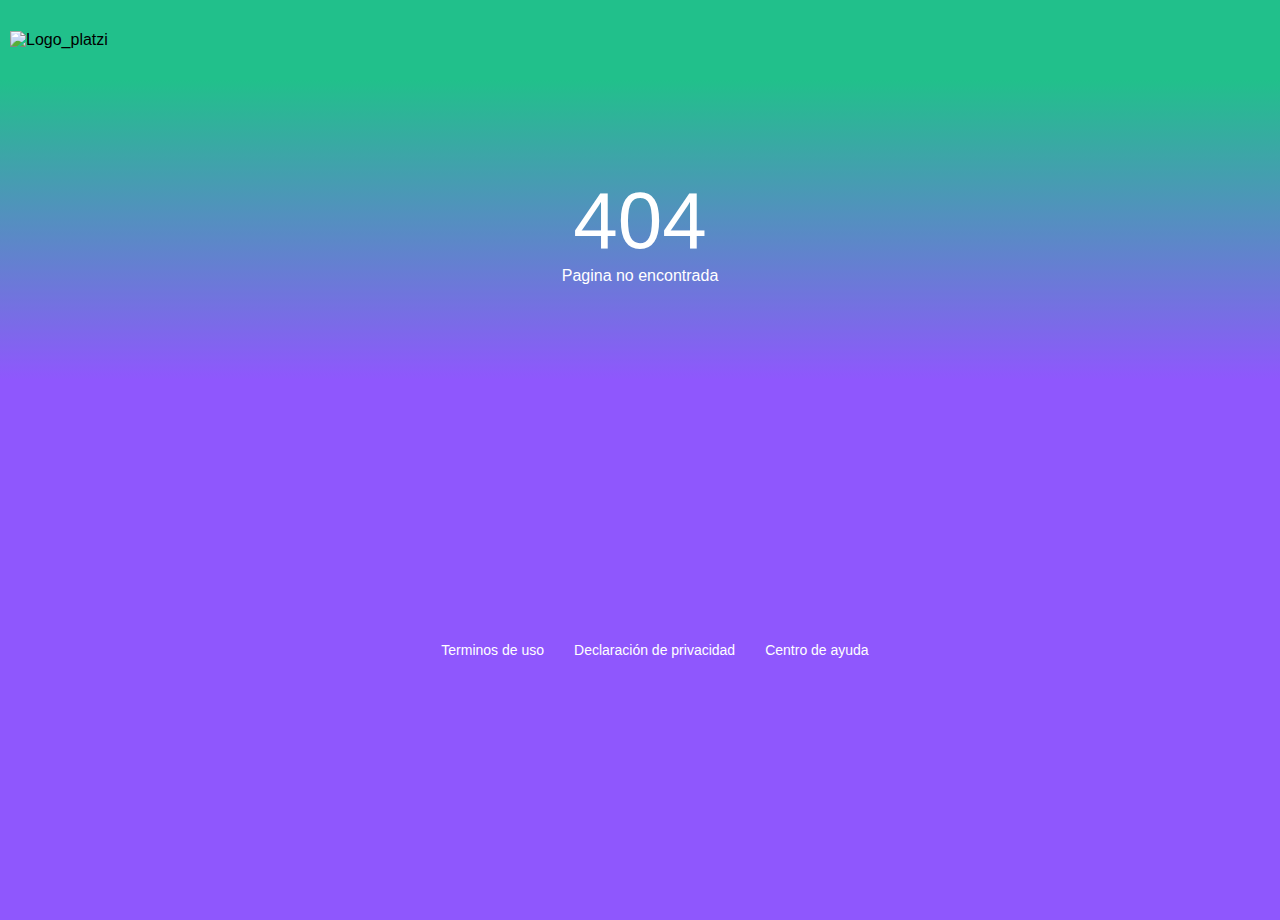
==== HTML/Componentes/404-error.html @ ee4e2bcb "Haciendo arreglos a los links de estilos de los archivos html" ====
<!DOCTYPE html>
<html lang="en">
<head>
    <meta charset="UTF-8">
    <meta http-equiv="X-UA-Compatible" content="IE=edge">
    <meta name="viewport" content="width=device-width, initial-scale=1.0">
    <link rel="stylesheet" href="../../index.css">
    <title>Error 404</title>
</head>
<body>

    <header class="header">
		<img class="header__img" src="/img/platziVideo.png" alt="Logo_platzi">
    </header>
    
    <main class="main">
        <div class="main__box__error bounce">404</div>
        <div class="main__box__title">Pagina no encontrada</div>
    </main>

    <footer class="footer__error">
		<a href="./404-error.html">Terminos de uso</a>
		<a href="./404-error.html">Declaración de privacidad</a>
		<a href="./404-error.html">Centro de ayuda</a>
	</footer>

</body>
</html>
---- index.css ----
/* VARIABLES */
body {
  margin: 0;
  padding: 0;
  font-family: "Muli", sans-serif;
  box-sizing: border-box;
}

.header {
  background: #21c08b;
  display: flex;
  justify-content: space-between;
  align-items: center;
  background: #21c08b;
  width: 100%;
  height: 80px;
}
.header img {
  width: 200px;
  margin: 10px 0 10px 10px;
}

.main {
  width: 100%;
  height: 80vh;
  flex-direction: column;
  color: white;
  display: flex;
  justify-content: center;
  align-items: center;
  background: linear-gradient(#21c08b, #8f57fd);
}
.main__box__error {
  font-size: 80px;
  color: white;
  animation-duration: 2.5s;
  animation-fill-mode: both;
  animation-iteration-count: infinite;
}

.bounce {
  animation-name: bounce;
  background: none;
}

@keyframes bounce {
  0%, 20%, 50%, 80%, 100% {
    transform: translateY(0);
  }
  40% {
    transform: translateY(-30px);
  }
  60% {
    transform: translateY(-15px);
  }
}
.footer__error {
  background: #8f57fd;
  display: flex;
  justify-content: center;
  align-items: center;
  height: 60vh;
  width: 100%;
}
.footer__error a {
  color: white;
  cursor: pointer;
  font-size: 14px;
  padding-left: 30px;
  text-decoration: none;
}
.footer__error a:hover {
  text-decoration: underline;
}
@media only screen and (max-width: 600px) {
  .footer__error .login__container {
    background-color: transparent;
    border: none;
    padding: 0px;
    width: 100%;
  }
  .footer__error .footer {
    align-items: flex-start;
    flex-direction: column;
  }
}

.header {
  display: flex;
  justify-content: space-between;
  align-items: center;
  background: #21c08b;
  width: 100%;
  height: 80px;
  background-color: #21c08b;
  width: 100%;
  height: 80px;
}

.header__img {
  width: 200px;
  margin: 10px 0 10px 10px;
}

.login {
  background: linear-gradient(#21c08b, #8f57fd);
  display: flex;
  justify-content: center;
  align-items: center;
  flex-direction: column;
  padding: 0px 30px;
  min-height: calc(100vh - 200px);
}
.login__container {
  background-color: rgba(255, 255, 255, 0.1);
  border: 2px solid white;
  border-radius: 40px;
  color: #ffffff;
  padding: 60px 68px 40px;
  min-height: 700px;
  width: 300px;
  display: flex;
  justify-content: space-around;
  flex-direction: column;
}
.login__container--form {
  display: flex;
  flex-direction: column;
}
.login__container--form label {
  font-size: 14px;
}
.login__container--remember-me {
  color: white;
  display: flex;
  align-items: center;
  justify-content: space-between;
  margin-top: 10px;
}
.login__container--remember-me a {
  color: white;
  font-size: 14px;
  text-decoration: none;
}
.login__container--remember-me a:hover {
  text-decoration: underline;
}
.login__container--social-media > div {
  display: flex;
  align-items: center;
  font-size: 14px;
  margin-bottom: 10px;
}
.login__container div > img {
  width: 30px;
  margin-right: 10px;
}
.login__container--register {
  font-size: 14px;
}
.login__container--register a {
  color: white;
  font-weight: bold;
  font-size: 16px;
  text-decoration: none;
}
.login__container--register a:hover {
  text-decoration: underline;
}

.input {
  background-color: transparent;
  border-left: 0px;
  border-top: 0px;
  border-right: 0px;
  border-bottom: 2px solid white;
  font-family: "Muli", sans-serif;
  margin-top: 10px;
  margin-bottom: 20px;
  padding: 0px 20px;
  outline: none;
  height: 50px;
}

::placeholder {
  color: white;
}

.button {
  background-color: rgba(255, 255, 255, 0.1);
  border: none;
  border-radius: 25px;
  color: white;
  cursor: pointer;
  font-size: 16px;
  font-weight: bold;
  font-family: "Muli", sans-serif;
  height: 50px;
  letter-spacing: 1px;
  margin: 10px 0px;
}
.button a {
  text-decoration: none;
  color: white;
}

.footer__login {
  background-color: transparent;
  display: flex;
  justify-content: center;
  align-items: center;
  height: 180px;
  width: 100%;
}
.footer__login a {
  color: white;
  cursor: pointer;
  font-size: 14px;
  padding-left: 30px;
  text-decoration: none;
}
.footer__login a:hover {
  text-decoration: underline;
}

@media only screen and (max-width: 600px) {
  .login__container {
    background-color: transparent;
    border: none;
    padding: 0px;
    width: 100%;
  }

  .footer {
    align-items: flex-start;
    flex-direction: column;
  }
}
.header {
  display: flex;
  justify-content: space-between;
  align-items: center;
  background: #21c08b;
  width: 100%;
  height: 80px;
}

.header__img {
  width: 200px;
  margin: 10px 0 10px 10px;
}

.login {
  background: linear-gradient(#21c08b, #8f57fd);
  display: flex;
  justify-content: center;
  align-items: center;
  flex-direction: column;
  padding: 0px 30px;
  min-height: calc(100vh - 200px);
}
.login__container {
  background-color: rgba(255, 255, 255, 0.1);
  border: 2px solid white;
  border-radius: 40px;
  color: #ffffff;
  padding: 60px 68px 40px;
  min-height: 700px;
  width: 300px;
  display: flex;
  justify-content: space-around;
  flex-direction: column;
  min-height: 580px;
}
.login__container--form {
  display: flex;
  flex-direction: column;
}
.login__container--form label {
  font-size: 14px;
}
.login__container--remember-me {
  color: white;
  display: flex;
  align-items: center;
  justify-content: space-between;
  margin-top: 10px;
}
.login__container--remember-me a {
  color: white;
  font-size: 14px;
  text-decoration: none;
}
.login__container--remember-me a:hover {
  text-decoration: underline;
}
.login__container--social-media > div {
  display: flex;
  align-items: center;
  font-size: 14px;
  margin-bottom: 10px;
}
.login__container div > img {
  width: 30px;
  margin-right: 10px;
}
.login__container--register {
  font-size: 14px;
}
.login__container--register a {
  color: white;
  font-weight: bold;
  font-size: 16px;
  text-decoration: none;
}
.login__container--register a:hover {
  text-decoration: underline;
}

.input {
  background-color: transparent;
  border-left: 0px;
  border-top: 0px;
  border-right: 0px;
  border-bottom: 2px solid white;
  font-family: "Muli", sans-serif;
  margin-top: 10px;
  margin-bottom: 20px;
  padding: 0px 20px;
  outline: none;
  height: 50px;
}

::placeholder {
  color: white;
}

.button {
  background-color: rgba(255, 255, 255, 0.1);
  border: none;
  border-radius: 25px;
  color: white;
  cursor: pointer;
  font-size: 16px;
  font-weight: bold;
  font-family: "Muli", sans-serif;
  height: 50px;
  letter-spacing: 1px;
  margin: 10px 0px;
}

.button__login {
  background-color: transparent;
  border: none;
  border-radius: 25px;
  color: white;
  cursor: pointer;
  font-size: 14px;
  font-weight: bold;
  font-family: "Muli", sans-serif;
  height: 50px;
  letter-spacing: 1px;
  margin: 10px 0px;
}

.footer__register {
  display: flex;
  justify-content: center;
  align-items: center;
  width: 100%;
  height: 180px;
  background: transparent;
}
.footer__register a {
  color: white;
  cursor: pointer;
  font-size: 14px;
  padding-left: 20px;
  text-decoration: none;
}
.footer__register a:hover {
  text-decoration: underline;
}

@media only screen and (max-width: 600px) {
  .login__container {
    background-color: transparent;
    border: none;
    padding: 0px;
    width: 100%;
  }

  .footer {
    align-items: flex-start;
    flex-direction: column;
  }
}
.header {
  display: flex;
  justify-content: space-between;
  align-items: center;
  background: #21c08b;
  width: 100%;
  height: 80px;
}

.header__img {
  width: 200px;
  margin: 10px 0 10px 10px;
}

.header__menu {
  position: relative;
  margin-right: 30px;
  height: 50px;
}

.header__menu ul {
  display: none;
  list-style: none;
  padding: 0;
  position: absolute;
  right: 0;
  width: 100px;
  text-align: right;
  display: block;
}

/* .header__menu:hover ul {

} */
.header__menu li {
  margin: 10px 0;
}

.header__menu li a {
  color: white;
  text-decoration: none;
}

.header__menu li a:hover {
  text-decoration: underline;
}

.header__menu--profile {
  display: flex;
  align-items: center;
  color: white;
}

.header__menu--profile img {
  margin-right: 8px;
  width: 40px;
}

.header__menu--profile a {
  margin: 0px;
  color: white;
  text-decoration: none;
}

a:hover {
  text-decoration: underline;
}

main {
  background: #8D59FB;
}

.main {
  height: 300px;
  display: flex;
  flex-direction: column;
  justify-content: center;
  align-items: center;
}

.main__title {
  color: white;
  font-size: 25px;
}

.main__input {
  background-color: #9060FC;
  border: 2px solid white;
  border-radius: 25px;
  color: white;
  font-family: "Muli", sans-serif;
  font-size: 16px;
  margin-top: 25px;
  height: 50px;
  width: 70%;
}

.main__input:hover {
  border: 2px solid white;
}

::placeholder {
  color: white;
}

.categories__title {
  color: white;
  font-size: 20px;
  font-weight: 400;
  padding-left: 30px;
  width: 100%;
}

/* CARROUSEL */
.carrousel {
  background: #8f57fd;
  width: 100%;
  padding: 20px;
  position: relative;
  /* margin: 10px; */
}

.carrousel__container {
  margin: 25px 0px;
  padding-bottom: 10px;
}

.carrousel-item {
  background-color: aqua;
  width: 200px;
  height: 250px;
  position: relative;
  border-radius: 20px;
  overflow: hidden;
  margin-right: 10px;
  display: inline-block;
  cursor: pointer;
  transition: 450ms all;
  transform-origin: center le;
}

.carrousel-item:hover ~ .carrousel-item {
  transform: translate3d(100px, 0, 0);
}

.carrousel__container:hover .carrousel-item {
  opacity: 0.3;
}

.carrousel__container:hover .carrousel-item:hover {
  transform: scale(1.5);
  opacity: 1;
}

/* Para ajustar las imagenes a su contenido */
.carrousel-item__img {
  width: 200px;
  height: 250px;
  object-fit: cover;
}

.carrousel-item__details {
  background: linear-gradient(to top, rgba(0, 0, 0, 0.9) 0%, rgba(0, 0, 0, 0) 60%);
  font-size: 10px;
  opacity: 1;
  transition: 450ms opacity;
  padding: 8px;
  position: absolute;
  left: 0;
  bottom: 0;
  right: 0;
}

/* FOOTER */
.footer {
  background: #8f57fd;
  display: flex;
  justify-content: center;
  align-items: center;
  width: 100%;
  height: 180px;
}
.footer a {
  color: white;
  cursor: pointer;
  font-size: 14px;
  padding-left: 20px;
  text-decoration: none;
}
.footer a:hover {
  text-decoration: underline;
}

@media only screen and (max-width: 600px) {
  .login__container {
    background-color: transparent;
    border: none;
    padding: 0px;
    width: 100%;
  }

  .footer {
    align-items: flex-start;
    flex-direction: column;
  }
}
/*# sourceMappingURL=style.css.map */

/*# sourceMappingURL=index.css.map */
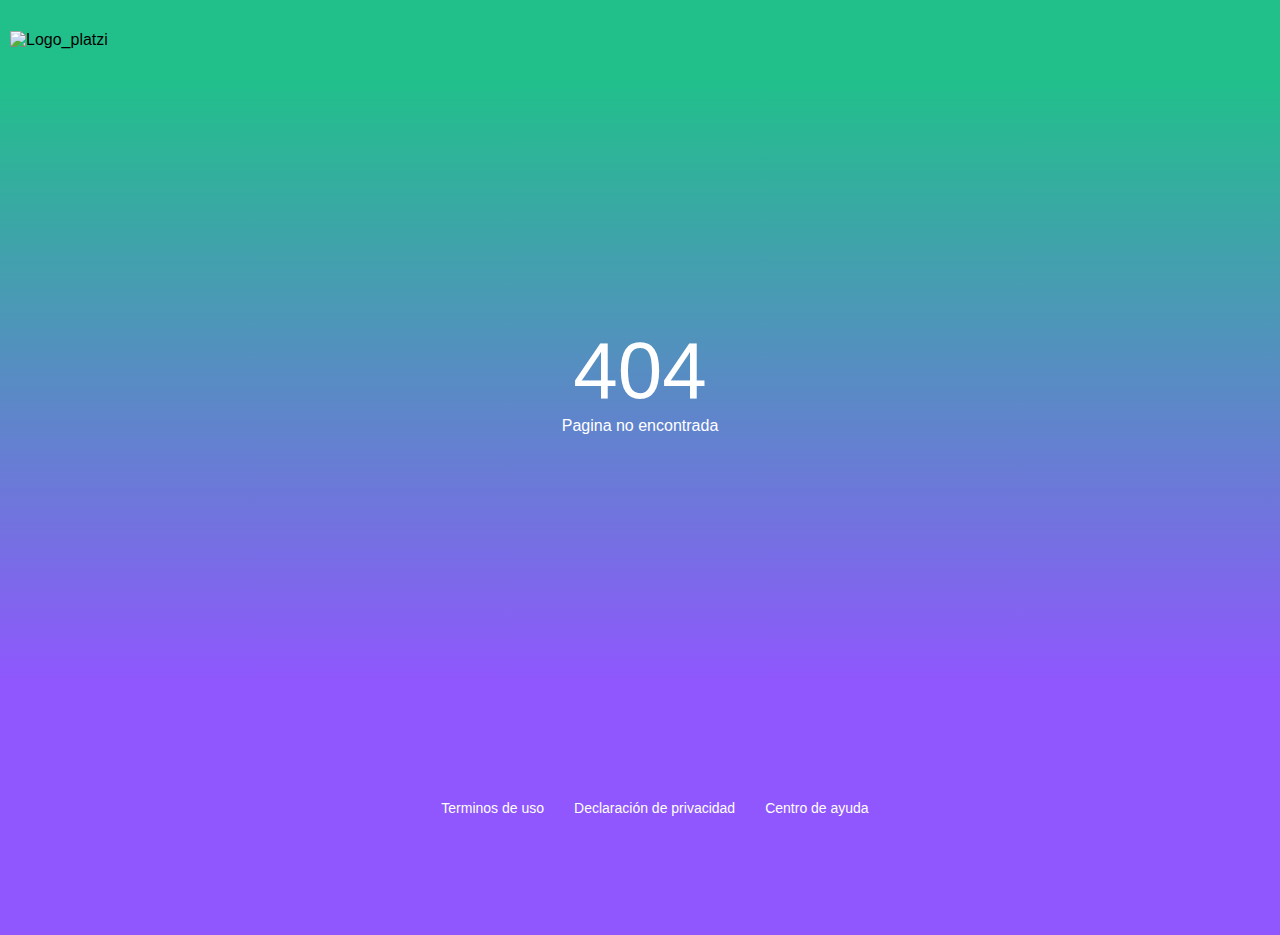
==== commit f747c43d: "se realizó un proceso de debugging en el js y el index principal" ====
--- a/HTML/Componentes/404-error.html
+++ b/HTML/Componentes/404-error.html
@@ -4,18 +4,18 @@
     <meta charset="UTF-8">
     <meta http-equiv="X-UA-Compatible" content="IE=edge">
     <meta name="viewport" content="width=device-width, initial-scale=1.0">
-    <link rel="stylesheet" href="../../index.css">
+    <link rel="stylesheet" href="../../CSS/style.css">
     <title>Error 404</title>
 </head>
 <body>
 
     <header class="header">
-		<img class="header__img" src="/img/platziVideo.png" alt="Logo_platzi">
+		<img class="header__img" src="../../img/platziVideo.png" alt="Logo_platzi">
     </header>
     
-    <main class="main">
-        <div class="main__box__error bounce">404</div>
-        <div class="main__box__title">Pagina no encontrada</div>
+    <main class="main__content">
+        <div class="main__content__error bounce">404</div>
+        <div class="main__content__title">Pagina no encontrada</div>
     </main>
 
     <footer class="footer__error">
--- a/CSS/style.css
+++ b/CSS/style.css
@@ -0,0 +1,827 @@
+/* VARIABLES */
+body {
+  margin: 0;
+  padding: 0;
+  font-family: "Muli", sans-serif;
+  box-sizing: border-box;
+}
+
+.header {
+  background: #21c08b;
+  display: flex;
+  justify-content: space-between;
+  align-items: center;
+  background: #21c08b;
+  width: 100%;
+  height: 80px;
+}
+.header img {
+  width: 200px;
+  margin: 10px 0 10px 10px;
+}
+
+.main__content {
+  width: 100%;
+  height: 600px;
+  flex-direction: column;
+  color: white;
+  display: flex;
+  justify-content: center;
+  align-items: center;
+  background: linear-gradient(#21c08b, #8f57fd);
+}
+.main__content__error {
+  font-size: 80px;
+  color: white;
+  animation-duration: 2.5s;
+  animation-fill-mode: both;
+  animation-iteration-count: infinite;
+}
+
+.bounce {
+  animation-name: bounce;
+  background: none;
+}
+
+@keyframes bounce {
+  0%, 20%, 50%, 80%, 100% {
+    transform: translateY(0);
+  }
+  40% {
+    transform: translateY(-30px);
+  }
+  60% {
+    transform: translateY(-15px);
+  }
+}
+.footer__error {
+  background: #8f57fd;
+  display: flex;
+  justify-content: center;
+  align-items: center;
+  height: 255px;
+  width: 100%;
+}
+.footer__error a {
+  color: white;
+  cursor: pointer;
+  font-size: 14px;
+  padding-left: 30px;
+  text-decoration: none;
+}
+.footer__error a:hover {
+  text-decoration: underline;
+}
+@media only screen and (max-width: 600px) {
+  .footer__error .login__container {
+    background-color: transparent;
+    border: none;
+    padding: 0px;
+    width: 100%;
+  }
+  .footer__error .footer {
+    align-items: flex-start;
+    flex-direction: column;
+  }
+}
+
+.header {
+  display: flex;
+  justify-content: space-between;
+  align-items: center;
+  background: #21c08b;
+  width: 100%;
+  height: 80px;
+  background-color: #21c08b;
+  width: 100%;
+  height: 80px;
+}
+
+.header__img {
+  width: 200px;
+  margin: 10px 0 10px 10px;
+}
+
+.login {
+  background: linear-gradient(#21c08b, #8f57fd);
+  display: flex;
+  justify-content: center;
+  align-items: center;
+  flex-direction: column;
+  padding: 0px 30px;
+  min-height: calc(100vh - 200px);
+}
+.login__container {
+  background-color: rgba(255, 255, 255, 0.1);
+  border: 2px solid white;
+  border-radius: 40px;
+  color: #ffffff;
+  padding: 60px 68px 40px;
+  min-height: 700px;
+  width: 300px;
+  display: flex;
+  justify-content: space-around;
+  flex-direction: column;
+}
+.login__container--form {
+  display: flex;
+  flex-direction: column;
+}
+.login__container--form label {
+  font-size: 14px;
+}
+.login__container--remember-me {
+  color: white;
+  display: flex;
+  align-items: center;
+  justify-content: space-between;
+  margin-top: 10px;
+}
+.login__container--remember-me a {
+  color: white;
+  font-size: 14px;
+  text-decoration: none;
+}
+.login__container--remember-me a:hover {
+  text-decoration: underline;
+}
+.login__container--social-media > div {
+  display: flex;
+  align-items: center;
+  font-size: 14px;
+  margin-bottom: 10px;
+}
+.login__container div > img {
+  width: 30px;
+  margin-right: 10px;
+}
+.login__container--register {
+  font-size: 14px;
+}
+.login__container--register a {
+  color: white;
+  font-weight: bold;
+  font-size: 16px;
+  text-decoration: none;
+}
+.login__container--register a:hover {
+  text-decoration: underline;
+}
+
+.input {
+  background-color: transparent;
+  border-left: 0px;
+  border-top: 0px;
+  border-right: 0px;
+  border-bottom: 2px solid white;
+  font-family: "Muli", sans-serif;
+  margin-top: 10px;
+  margin-bottom: 20px;
+  padding: 0px 20px;
+  outline: none;
+  height: 50px;
+}
+
+::placeholder {
+  color: white;
+}
+
+.button {
+  background-color: rgba(255, 255, 255, 0.1);
+  border: none;
+  border-radius: 25px;
+  color: white;
+  cursor: pointer;
+  font-size: 16px;
+  font-weight: bold;
+  font-family: "Muli", sans-serif;
+  height: 50px;
+  letter-spacing: 1px;
+  margin: 10px 0px;
+}
+.button a {
+  text-decoration: none;
+  color: white;
+}
+
+.footer__login {
+  background-color: transparent;
+  display: flex;
+  justify-content: center;
+  align-items: center;
+  height: 180px;
+  width: 100%;
+}
+.footer__login a {
+  color: white;
+  cursor: pointer;
+  font-size: 14px;
+  padding-left: 30px;
+  text-decoration: none;
+}
+.footer__login a:hover {
+  text-decoration: underline;
+}
+
+@media only screen and (max-width: 600px) {
+  .login__container {
+    background-color: transparent;
+    border: none;
+    padding: 0px;
+    width: 100%;
+  }
+
+  .footer {
+    align-items: flex-start;
+    flex-direction: column;
+  }
+}
+.header {
+  display: flex;
+  justify-content: space-between;
+  align-items: center;
+  background: #21c08b;
+  width: 100%;
+  height: 80px;
+}
+
+.header__img {
+  width: 200px;
+  margin: 10px 0 10px 10px;
+}
+
+.login {
+  background: linear-gradient(#21c08b, #8f57fd);
+  display: flex;
+  justify-content: center;
+  align-items: center;
+  flex-direction: column;
+  padding: 0px 30px;
+  min-height: calc(100vh - 200px);
+}
+.login__container {
+  background-color: rgba(255, 255, 255, 0.1);
+  border: 2px solid white;
+  border-radius: 40px;
+  color: #ffffff;
+  padding: 60px 68px 40px;
+  min-height: 700px;
+  width: 300px;
+  display: flex;
+  justify-content: space-around;
+  flex-direction: column;
+  min-height: 580px;
+}
+.login__container--form {
+  display: flex;
+  flex-direction: column;
+}
+.login__container--form label {
+  font-size: 14px;
+}
+.login__container--remember-me {
+  color: white;
+  display: flex;
+  align-items: center;
+  justify-content: space-between;
+  margin-top: 10px;
+}
+.login__container--remember-me a {
+  color: white;
+  font-size: 14px;
+  text-decoration: none;
+}
+.login__container--remember-me a:hover {
+  text-decoration: underline;
+}
+.login__container--social-media > div {
+  display: flex;
+  align-items: center;
+  font-size: 14px;
+  margin-bottom: 10px;
+}
+.login__container div > img {
+  width: 30px;
+  margin-right: 10px;
+}
+.login__container--register {
+  font-size: 14px;
+}
+.login__container--register a {
+  color: white;
+  font-weight: bold;
+  font-size: 16px;
+  text-decoration: none;
+}
+.login__container--register a:hover {
+  text-decoration: underline;
+}
+
+.input {
+  background-color: transparent;
+  border-left: 0px;
+  border-top: 0px;
+  border-right: 0px;
+  border-bottom: 2px solid white;
+  font-family: "Muli", sans-serif;
+  margin-top: 10px;
+  margin-bottom: 20px;
+  padding: 0px 20px;
+  outline: none;
+  height: 50px;
+}
+
+::placeholder {
+  color: white;
+}
+
+.button {
+  background-color: rgba(255, 255, 255, 0.1);
+  border: none;
+  border-radius: 25px;
+  color: white;
+  cursor: pointer;
+  font-size: 16px;
+  font-weight: bold;
+  font-family: "Muli", sans-serif;
+  height: 50px;
+  letter-spacing: 1px;
+  margin: 10px 0px;
+}
+
+.button__login {
+  background-color: transparent;
+  border: none;
+  border-radius: 25px;
+  color: white;
+  cursor: pointer;
+  font-size: 14px;
+  font-weight: bold;
+  font-family: "Muli", sans-serif;
+  height: 50px;
+  letter-spacing: 1px;
+  margin: 10px 0px;
+}
+.button__login a {
+  color: white;
+  cursor: pointer;
+  font-size: 16px;
+  font-weight: bold;
+  text-decoration: none;
+}
+
+.footer__register {
+  display: flex;
+  justify-content: center;
+  align-items: center;
+  width: 100%;
+  height: 180px;
+  background: transparent;
+}
+.footer__register a {
+  color: white;
+  cursor: pointer;
+  font-size: 14px;
+  padding-left: 20px;
+  text-decoration: none;
+}
+.footer__register a:hover {
+  text-decoration: underline;
+}
+
+@media only screen and (max-width: 600px) {
+  .login__container {
+    background-color: transparent;
+    border: none;
+    padding: 0px;
+    width: 100%;
+  }
+
+  .footer {
+    align-items: flex-start;
+    flex-direction: column;
+  }
+}
+.header {
+  display: flex;
+  justify-content: space-between;
+  align-items: center;
+  background: #21c08b;
+  width: 100%;
+  height: 80px;
+}
+
+.header__img {
+  width: 200px;
+  margin: 10px 0 10px 10px;
+}
+
+.header__menu {
+  position: relative;
+  margin-right: 30px;
+  height: 50px;
+}
+
+.header__menu ul {
+  display: none;
+  list-style: none;
+  padding: 0;
+  position: absolute;
+  right: 0;
+  width: 100px;
+  text-align: right;
+  display: block;
+}
+
+/* .header__menu:hover ul {
+
+} */
+.header__menu li {
+  margin: 10px 0;
+}
+
+.header__menu li a {
+  color: white;
+  text-decoration: none;
+}
+
+.header__menu li a:hover {
+  text-decoration: underline;
+}
+
+.header__menu--profile {
+  display: flex;
+  align-items: center;
+  color: white;
+}
+
+.header__menu--profile img {
+  margin-right: 8px;
+  width: 40px;
+}
+
+.header__menu--profile a {
+  margin: 0px;
+  color: white;
+  text-decoration: none;
+}
+
+a:hover {
+  text-decoration: underline;
+}
+
+main {
+  background: #8D59FB;
+}
+
+.main {
+  height: 200px;
+  display: flex;
+  flex-direction: column;
+  justify-content: flex-end;
+  align-items: center;
+}
+
+.main__component {
+  background: linear-gradient(#21c08b, #8f57fd);
+}
+
+.main__title {
+  color: white;
+  font-size: 25px;
+}
+
+.main__input {
+  background-color: #7570E2;
+  border: 2px solid white;
+  border-radius: 25px;
+  color: white;
+  font-family: "Muli", sans-serif;
+  font-size: 16px;
+  margin-top: 25px;
+  height: 50px;
+  width: 70%;
+}
+
+.main__input:hover {
+  border: 2px solid white;
+}
+
+::placeholder {
+  color: white;
+}
+
+.categories__title {
+  color: white;
+  font-size: 20px;
+  font-weight: 400;
+  width: 150px;
+  display: flex;
+  justify-content: center;
+}
+
+/* CARROUSEL */
+.carrousel {
+  background: #8f57fd;
+  width: 100%;
+  position: relative;
+}
+
+.carrousel__container {
+  padding-bottom: 10px;
+}
+
+.carrousel-item {
+  background-color: aqua;
+  width: 200px;
+  height: 250px;
+  position: relative;
+  border-radius: 20px;
+  overflow: hidden;
+  margin-right: 10px;
+  display: inline-block;
+  cursor: pointer;
+  transition: 450ms all;
+  transform-origin: center le;
+}
+
+.carrousel-item:hover ~ .carrousel-item {
+  transform: translate3d(100px, 0, 0);
+}
+
+.carrousel__container:hover .carrousel-item {
+  opacity: 0.3;
+}
+
+.carrousel__container:hover .carrousel-item:hover {
+  transform: scale(1.5);
+  opacity: 1;
+}
+
+/* Para ajustar las imagenes a su contenido */
+.carrousel-item__img {
+  width: 200px;
+  height: 250px;
+  object-fit: cover;
+}
+
+.carrousel-item__details {
+  background: linear-gradient(to top, rgba(0, 0, 0, 0.9) 0%, rgba(0, 0, 0, 0) 60%);
+  font-size: 10px;
+  opacity: 1;
+  transition: 450ms opacity;
+  padding: 8px;
+  position: absolute;
+  left: 0;
+  bottom: 0;
+  right: 0;
+}
+
+/* FOOTER */
+.footer {
+  background: #8f57fd;
+  display: flex;
+  justify-content: center;
+  align-items: center;
+  width: 100%;
+  height: 180px;
+}
+.footer a {
+  color: white;
+  cursor: pointer;
+  font-size: 14px;
+  padding-left: 20px;
+  text-decoration: none;
+}
+.footer a:hover {
+  text-decoration: underline;
+}
+
+@media only screen and (max-width: 600px) {
+  .login__container {
+    background-color: transparent;
+    border: none;
+    padding: 0px;
+    width: 100%;
+  }
+
+  .footer {
+    align-items: flex-start;
+    flex-direction: column;
+  }
+}
+/*# sourceMappingURL=style.css.map */
+.main__play {
+  width: 100%;
+  height: 700px;
+  position: relative;
+  display: flex;
+  justify-content: center;
+  align-items: center;
+  align-items: end;
+  margin-top: 40px;
+  /* @include background; */
+}
+
+.main__container {
+  position: relative;
+  height: 90%;
+  width: 70%;
+  display: flex;
+  justify-content: center;
+  align-items: center;
+  background: #7570E2;
+  border-radius: 15px;
+  box-shadow: 1px 0px 20px 12px rgba(240, 240, 240, 0.1);
+  /* both range slider */
+  /* volume part */
+  /* right part */
+}
+.main__container button {
+  padding: 10px 12px;
+}
+.main__container .logo {
+  /* position: absolute; */
+  padding: 5px;
+  margin-bottom: auto;
+  white-space: pre;
+  top: 10;
+  left: 30;
+  font-size: 25px;
+  color: white;
+  text-transform: capitalize;
+}
+.main__container .logo i {
+  margin-right: 10px;
+}
+.main__container .right, .main__container .left {
+  position: relative;
+  height: 100%;
+  width: 50%;
+  display: flex;
+  justify-content: center;
+  align-items: center;
+  flex-direction: column;
+}
+.main__container .left img {
+  height: 400px;
+  width: 80%;
+  border-radius: 15px;
+  box-shadow: 1px 0px 20px 12px rgba(240, 240, 240, 0.2);
+  object-fit: cover;
+}
+.main__container input[type=range] {
+  -webkit-appearance: none;
+  width: 50%;
+  outline: none;
+  height: 2px;
+  margin: 0 15px;
+}
+.main__container input[type=range]::-webkit-slider-thumb {
+  -webkit-appearance: none;
+  height: 20px;
+  width: 20px;
+  background: #21c08b;
+  border-radius: 50%;
+  cursor: pointer;
+}
+.main__container .right input[type=range] {
+  width: 40%;
+}
+.main__container .left .volume {
+  position: absolute;
+  bottom: 10%;
+  left: 0;
+  width: 100%;
+  height: 30px;
+  display: flex;
+  justify-content: center;
+  align-items: center;
+  color: white;
+}
+.main__container .left .volume p {
+  font-size: 15px;
+}
+.main__container .left .volume i {
+  cursor: pointer;
+  padding: 6px 8px;
+  border-radius: 10px;
+  background: #21c08b;
+}
+.main__container .left .volume i:hover {
+  background: rgba(254, 254, 254, 0.1);
+}
+.main__container .left .volume__show--p {
+  padding: 6px 8px;
+  margin: 0 5px 0 0;
+  border-radius: 10px;
+  background: rgba(254, 254, 254, 0.1);
+}
+.main__container .right,
+.main__container .middle {
+  width: 50%;
+  display: flex;
+  justify-content: center;
+  align-items: center;
+}
+.main__container .right__title,
+.main__container .middle__title {
+  position: absolute;
+  top: 60px;
+  left: 50%;
+  transform: translateX(-50%);
+  text-transform: capitalize;
+  font-size: 35px;
+  color: white;
+}
+.main__container .right__play,
+.main__container .middle__play {
+  margin-right: 10px;
+  margin-left: 10px;
+}
+.main__container .right__artist,
+.main__container .middle__artist {
+  position: absolute;
+  top: 120px;
+  left: 50%;
+  transform: translateX(-50%);
+  text-transform: capitalize;
+  font-size: 18px;
+  color: white;
+}
+.main__container .right__duration,
+.main__container .middle__duration {
+  position: absolute;
+  bottom: 20%;
+  left: 50%;
+  transform: translateX(-50%);
+  width: 100%;
+  height: 20px;
+  margin-top: 40px;
+  display: flex;
+  justify-content: center;
+  align-items: center;
+}
+.main__container .right p,
+.main__container .middle p {
+  color: white;
+}
+.main__container button {
+  border: none;
+  height: 70px;
+  margin-right: 10px;
+  margin-left: 10px;
+  width: 70px;
+  border-radius: 50%;
+  cursor: pointer;
+  outline: none;
+  transition: 0.5s;
+  background: rgba(245, 245, 245, 0.1);
+  display: flex;
+  justify-content: center;
+  align-items: center;
+}
+.main__container .right__auto--play {
+  width: 130px;
+  font-size: 18px;
+  cursor: pointer;
+  margin-top: 45px;
+  border: none;
+  padding: 10px 14px;
+  color: white;
+  background: rgba(245, 245, 245, 0.1);
+  outline: none;
+  border-radius: 10px;
+}
+.main__container .right__auto--play i {
+  margin-left: 8px;
+}
+.main__container .middle__play {
+  background: #21c08b;
+}
+.main__container .right button:hover {
+  background: #21c08b;
+}
+.main__container .right i:before {
+  color: white;
+  font-size: 20px;
+}
+.main__container .show__song__no {
+  position: absolute;
+  top: 10px;
+  right: 10px;
+  width: 30px;
+  height: 20px;
+  display: flex;
+  justify-content: center;
+  align-items: center;
+  padding: 8px 12px;
+  color: white;
+  border-radius: 5px;
+  background: rgba(255, 255, 255, 0.2);
+}
+.main__container .show__song__no p:nth-child(2) {
+  margin: 0 5px;
+}
+
+/*# sourceMappingURL=style.css.map */
